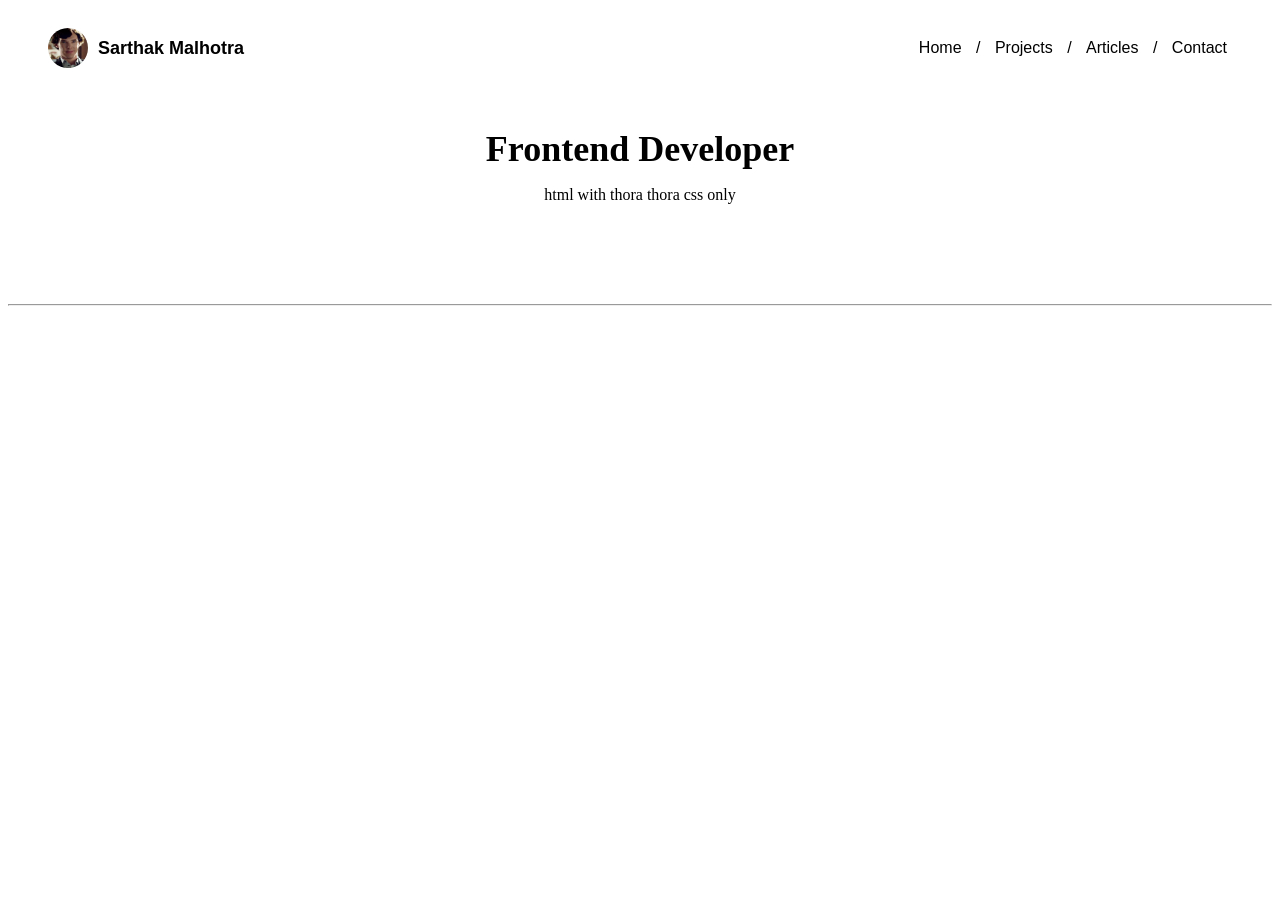
==== Fronent Projects/basic-html-webpage/index.html @ beec6699 "added the navigation bar" ====
<!DOCTYPE html>
<html lang="en">
<head>
<meta charset="UTF-8">
<meta name="viewport" content="width=device-width, initial-scale=1.0">
<title>My Webpage</title>
<link rel="stylesheet" href="styles.css">
</head>
<body>
<nav class="navbar">
<div class="nav-left">
  <img src="profile_pic.jpg" alt="Profile picture" class="profile-pic" width="50px" height="50px">
  <span class="name">Sarthak Malhotra</span>
</div>

<div class="nav-right">
  <a href="#">Home</a>
  <span>/</span>
  <a href="#">Projects</a>
  <span>/</span>
  <a href="#">Articles</a>
  <span>/</span>
  <a href="#">Contact</a>
</div>
</nav>

<div class="title">
  <h2>Frontend Developer</h2>
  <p>html with thora thora css only</p>
</div>
<hr>

<div class="content">
  <div class="projects">

  </div>
</div>

</body>
</html>
---- Fronent Projects/basic-html-webpage/styles.css ----
.navbar {
  display: flex;
  justify-content: space-between;
  align-items: center;
  padding: 20px 40px;
  font-family: Arial, sans-serif;
}

.nav-left {
  display: flex;
  align-items: center;
  gap: 10px;
}

.profile-pic {
  width: 40px;
  height: 40px;
  border-radius: 50%;
}

.name {
  font-weight: bold;
  font-size: 18px;
}

.nav-right a {
  text-decoration: none;
  color: black;
  margin: 0 5px;
}

.nav-right span {
  margin: 0 5px;
}

.title h2 {
  text-align: center;
  font-family: 'Georgia', serif;
  font-size: 36px;
  margin: 40px 0 10px 0;
}

.title p{
  text-align: center;
}

hr {
  margin-top: 100px;
}
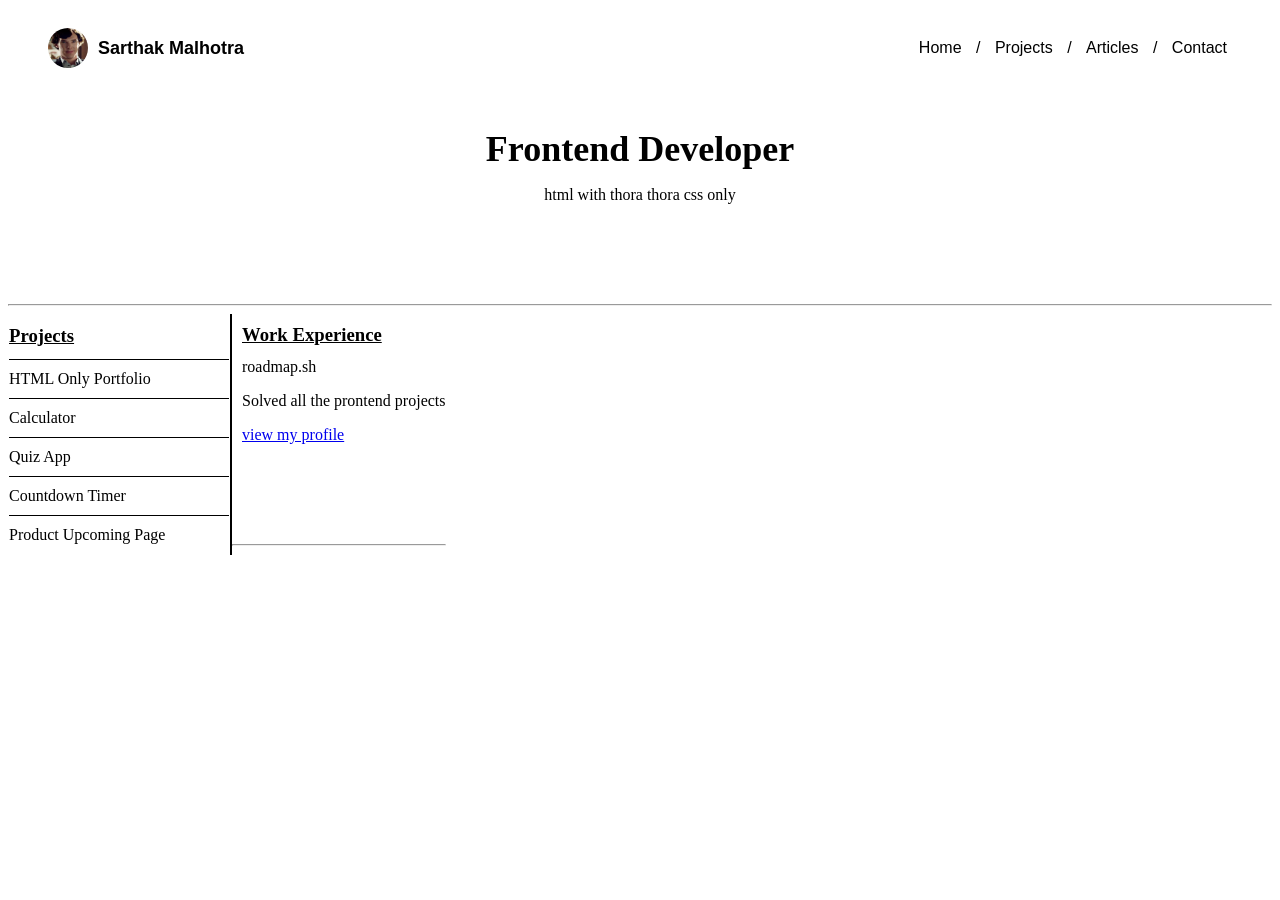
==== commit 88bec4b8: "added projects side(left)" ====
--- a/Fronent Projects/basic-html-webpage/index.html
+++ b/Fronent Projects/basic-html-webpage/index.html
@@ -28,11 +28,30 @@
   <h2>Frontend Developer</h2>
   <p>html with thora thora css only</p>
 </div>
+
 <hr>
 
-<div class="content">
+<div class="middle">
+  
   <div class="projects">
+    <h3><b>Projects</b></h3>
+    
+    <ul>
+    <li>HTML Only Portfolio</li>
+    <li>Calculator</li>
+    <li>Quiz App</li>
+    <li>Countdown Timer</li>
+    <li>Product Upcoming Page</li>
+    </ul>
+  </div>
 
+  <div class = "work-exp">
+    <h3>Work Experience</h3>
+    <p>roadmap.sh</p>
+    <p>Solved all the prontend projects</p>
+    <p><a href = "#">view my profile</a></p>
+    <hr>
+    
   </div>
 </div>
 
--- a/Fronent Projects/basic-html-webpage/styles.css
+++ b/Fronent Projects/basic-html-webpage/styles.css
@@ -46,4 +46,49 @@
 
 hr {
   margin-top: 100px;
+}
+
+.projects {
+  width: 220px;
+  border-right: 2px solid black;
+  padding: 1px;
+}
+
+.projects h3 {
+  margin-bottom: 12px;
+  margin-top: 10px;
+  text-decoration: underline;
+  font-family: 'Georgia', serif;
+}
+
+.projects ul {
+  list-style: none;
+  padding: 0;
+  margin: 0;
+}
+
+.projects li {
+  padding: 10px 0;
+  border-top: 1px solid black;
+}
+
+.work-exp h3{
+  margin-bottom: 12px;
+  margin-top: 10px;
+  padding-left: 10px;
+  text-decoration: underline;
+  font-family: 'Georgia', serif;
+}
+
+.work-exp p{
+  margin-top: 10px;
+  padding-left: 10px;
+}
+
+.work-exp{
+  margin-bottom: 0;
+}
+
+.middle {
+  display:flex
 }
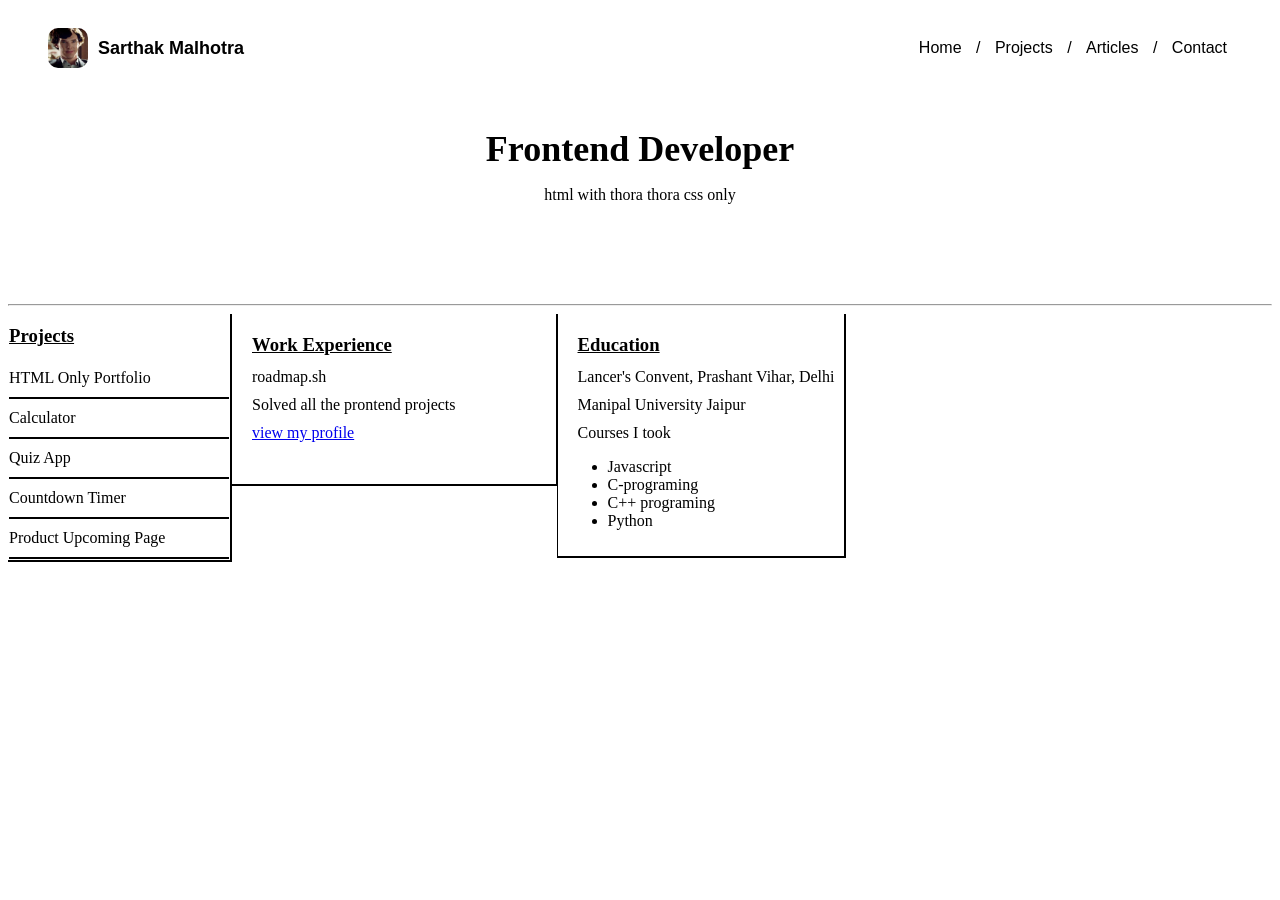
==== commit e1aee9b6: "completed middle area" ====
--- a/Fronent Projects/basic-html-webpage/index.html
+++ b/Fronent Projects/basic-html-webpage/index.html
@@ -50,8 +50,21 @@
     <p>roadmap.sh</p>
     <p>Solved all the prontend projects</p>
     <p><a href = "#">view my profile</a></p>
-    <hr>
-    
+  </div>
+  
+  <div class="education">
+    <h3>Education</h3>
+    <p>Lancer's Convent, Prashant Vihar, Delhi</p>
+    <p>Manipal University Jaipur </p>
+    <p>Courses I took</p>
+      <ul>
+        <li>Javascript</li>
+        <li>C-programing</li>
+        <li>C++ programing</li>
+        <li>Python</li>
+      </ul>
+  </div>
+
   </div>
 </div>
 
--- a/Fronent Projects/basic-html-webpage/styles.css
+++ b/Fronent Projects/basic-html-webpage/styles.css
@@ -15,7 +15,7 @@
 .profile-pic {
   width: 40px;
   height: 40px;
-  border-radius: 50%;
+  border-radius: 25%;
 }
 
 .name {
@@ -51,6 +51,7 @@
 .projects {
   width: 220px;
   border-right: 2px solid black;
+  border-bottom: 2px solid black;
   padding: 1px;
 }
 
@@ -69,7 +70,7 @@
 
 .projects li {
   padding: 10px 0;
-  border-top: 1px solid black;
+  border-bottom: 2px solid black;
 }
 
 .work-exp h3{
@@ -83,10 +84,36 @@
 .work-exp p{
   margin-top: 10px;
   padding-left: 10px;
+  margin-bottom: 0;
 }
 
 .work-exp{
+  height: 150px;
+  border-bottom: 2px solid black;
+  border-right: 1px solid black;
+  padding: 10px 100px 10px 10px;
+}
+
+.education h3{
+  margin-bottom: 12px;
+  margin-top: 10px;
+  padding-left: 10px;
+  text-decoration: underline;
+  font-family: 'Georgia', serif;
+}
+
+.education p{
+  margin-top: 10px;
+  padding-left: 10px;
   margin-bottom: 0;
+}
+
+.education{
+  height: 100%;
+  border-bottom: 2px solid black;
+  border-right: 2px solid black;
+  border-left: 1px solid black;
+  padding: 10px 10px 10px 10px;
 }
 
 .middle {
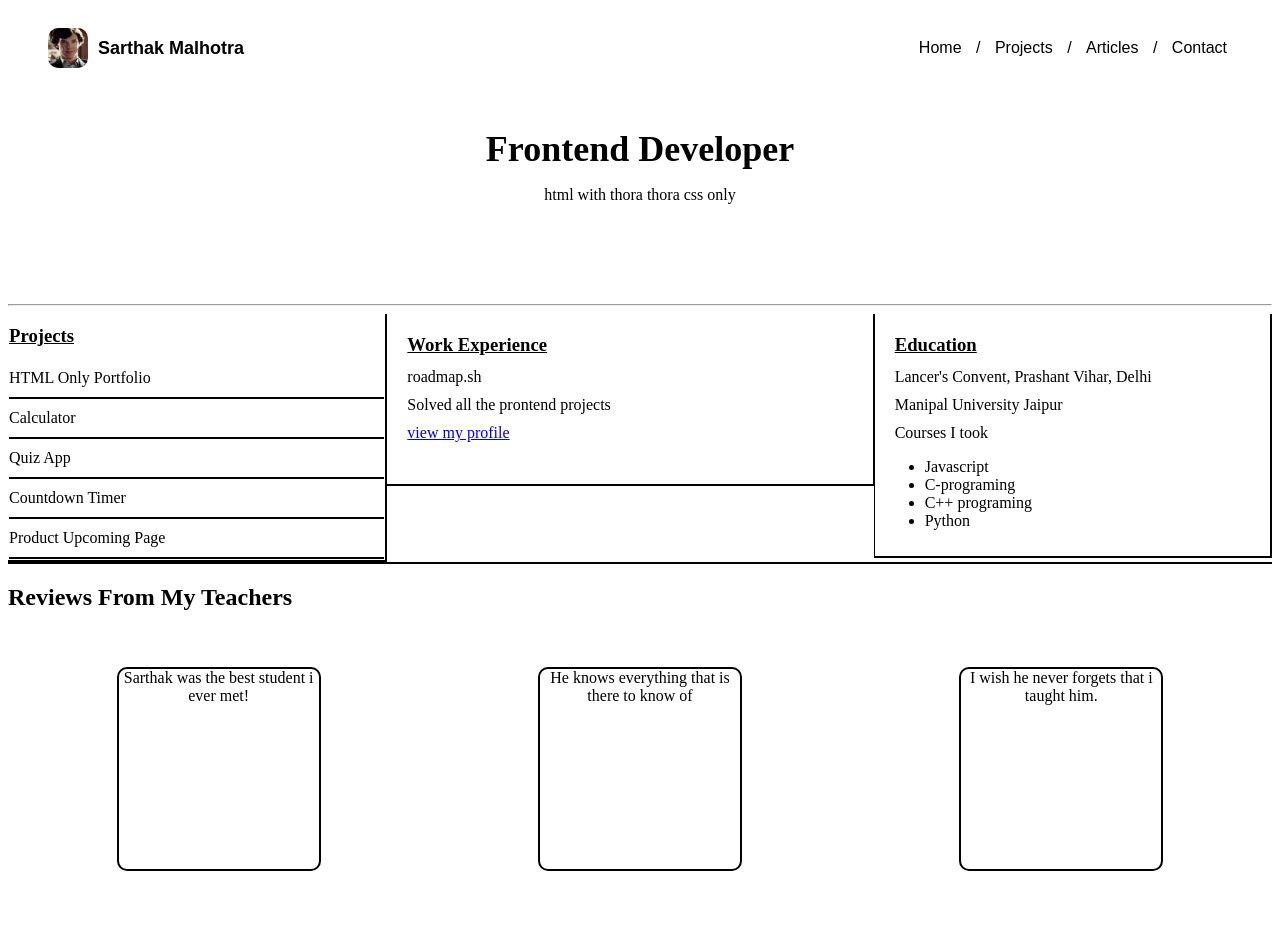
==== commit 72314bc8: "final" ====
--- a/Fronent Projects/basic-html-webpage/index.html
+++ b/Fronent Projects/basic-html-webpage/index.html
@@ -49,7 +49,7 @@
     <h3>Work Experience</h3>
     <p>roadmap.sh</p>
     <p>Solved all the prontend projects</p>
-    <p><a href = "#">view my profile</a></p>
+    <p><a href = "#">view my profile<br>  </a></p>
   </div>
   
   <div class="education">
@@ -68,5 +68,25 @@
   </div>
 </div>
 
+<div class="bottom">
+  <h2>Reviews From My Teachers</h2>
+
+  <div class="cards">
+    <p>
+      Sarthak was the best student i ever met!
+    </p>
+    
+    <p>
+      He knows everything that is there to know of
+    </p>
+
+    <p>
+      I wish he never forgets that i taught him.
+    </p>
+
+
+  </div>
+</div>
+
 </body>
 </html>
--- a/Fronent Projects/basic-html-webpage/styles.css
+++ b/Fronent Projects/basic-html-webpage/styles.css
@@ -53,6 +53,7 @@
   border-right: 2px solid black;
   border-bottom: 2px solid black;
   padding: 1px;
+  width: 33%;
 }
 
 .projects h3 {
@@ -92,6 +93,7 @@
   border-bottom: 2px solid black;
   border-right: 1px solid black;
   padding: 10px 100px 10px 10px;
+  width: 33%;
 }
 
 .education h3{
@@ -114,8 +116,26 @@
   border-right: 2px solid black;
   border-left: 1px solid black;
   padding: 10px 10px 10px 10px;
+  width: 33%;
 }
 
 .middle {
-  display:flex
+  display:flex;
+  border-bottom: 2px solid black; 
+}
+
+.cards {
+  display: flex;
+  justify-content: space-around;
+  margin: 40px 0;
+}
+
+.cards p {
+  text-align: center;
+  justify-content: center;
+  border: 2px solid black;
+  border-radius: 10px;
+  text-wrap: wrap;
+  width: 200px;
+  height: 200px;
 }
